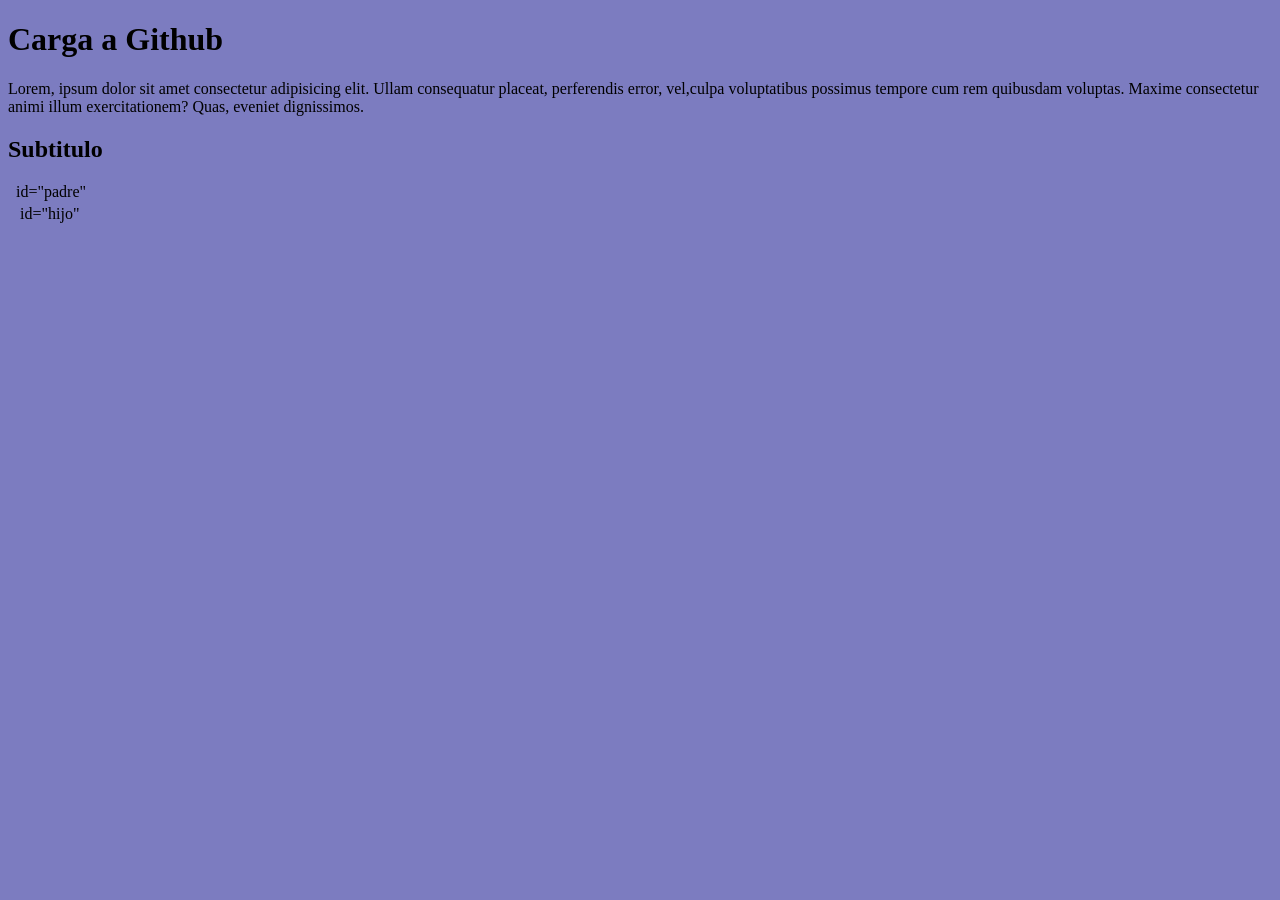
==== index.html @ fec55af4 "Creacion de nueva pag" ====
<!DOCTYPE html>
<html lang="en">

<head>
    <meta charset="UTF-8">
    <meta name="viewport" content="width=device-width, initial-scale=1.0">
    <title>Clase 2</title>
    <link rel="stylesheet" href="style.css">
</head>

<body>
    <h1> Carga a Github </h1>

    <p> Lorem, ipsum dolor sit amet consectetur adipisicing elit. Ullam consequatur placeat, perferendis error,
    vel,culpa voluptatibus possimus tempore cum rem quibusdam voluptas. Maxime consectetur animi illum
    exercitationem?
    Quas, eveniet dignissimos.</p>

    <h2> Subtitulo</h2>

    <section class="caja">
        <div> id="padre"

        <div> id="hijo"</div>

        </div>

    </section>


</body>

</html>
---- style.css ----
body {
    background-color: rgb(124, 124, 192);
}
div {
    width: 50%;
    margin: 2%;
    height: 200px;
}

#padre{
background-color: brown;
}

#hijo {
background-color: bisque;
}

.caja {
    width: 400px;
}
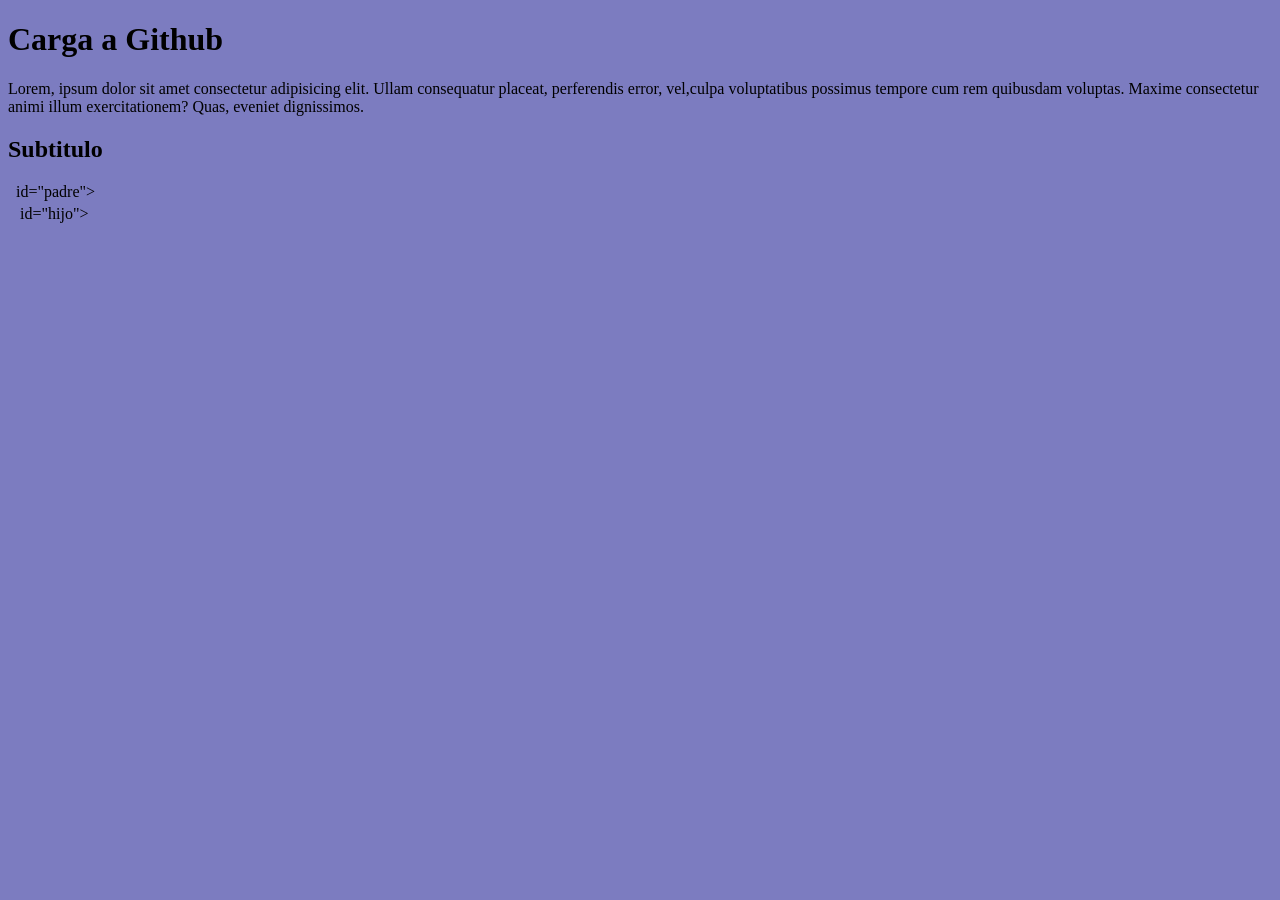
==== commit 761fcaa9: "correcciones" ====
--- a/index.html
+++ b/index.html
@@ -19,9 +19,9 @@
     <h2> Subtitulo</h2>
 
     <section class="caja">
-        <div> id="padre"
+        <div> id="padre">
 
-        <div> id="hijo"</div>
+        <div> id="hijo"> </div>
 
         </div>
 
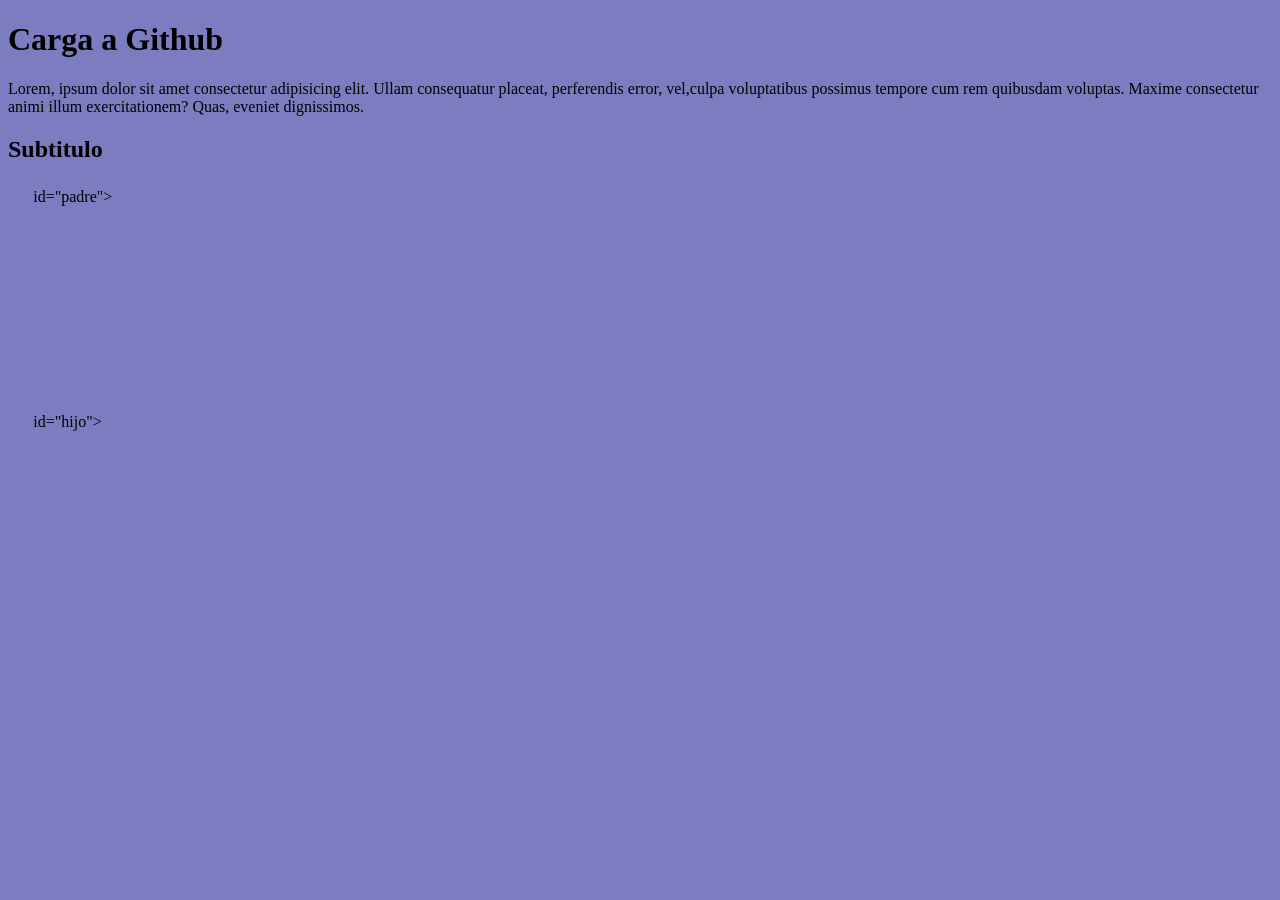
==== commit 0cd778f3: "correciones" ====
--- a/index.html
+++ b/index.html
@@ -18,16 +18,11 @@
 
     <h2> Subtitulo</h2>
 
-    <section class="caja">
-        <div> id="padre">
+    <section class="caja">  </section>
+        <div> id="padre"> </div>
 
         <div> id="hijo"> </div>
-
-        </div>
-
-    </section>
-
-
+    
 </body>
 
 </html>
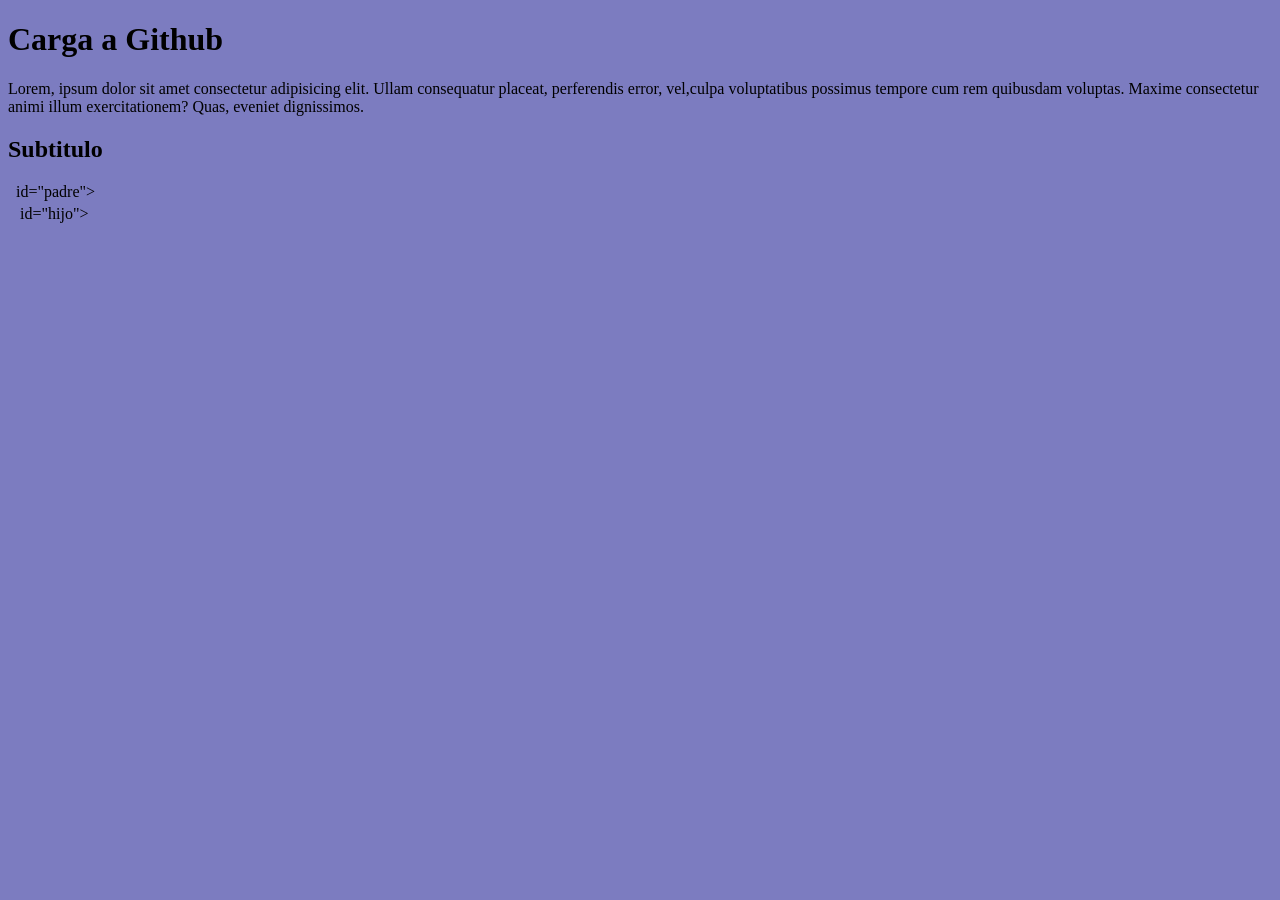
==== commit 94a60e47: "pagina contactos" ====
--- a/index.html
+++ b/index.html
@@ -18,11 +18,11 @@
 
     <h2> Subtitulo</h2>
 
-    <section class="caja">  </section>
-        <div> id="padre"> </div>
-
-        <div> id="hijo"> </div>
-    
+    <section class="caja">  
+        <div> id="padre"> 
+          <div> id="hijo"> </div>
+        </div>
+     </section>
 </body>
 
 </html>
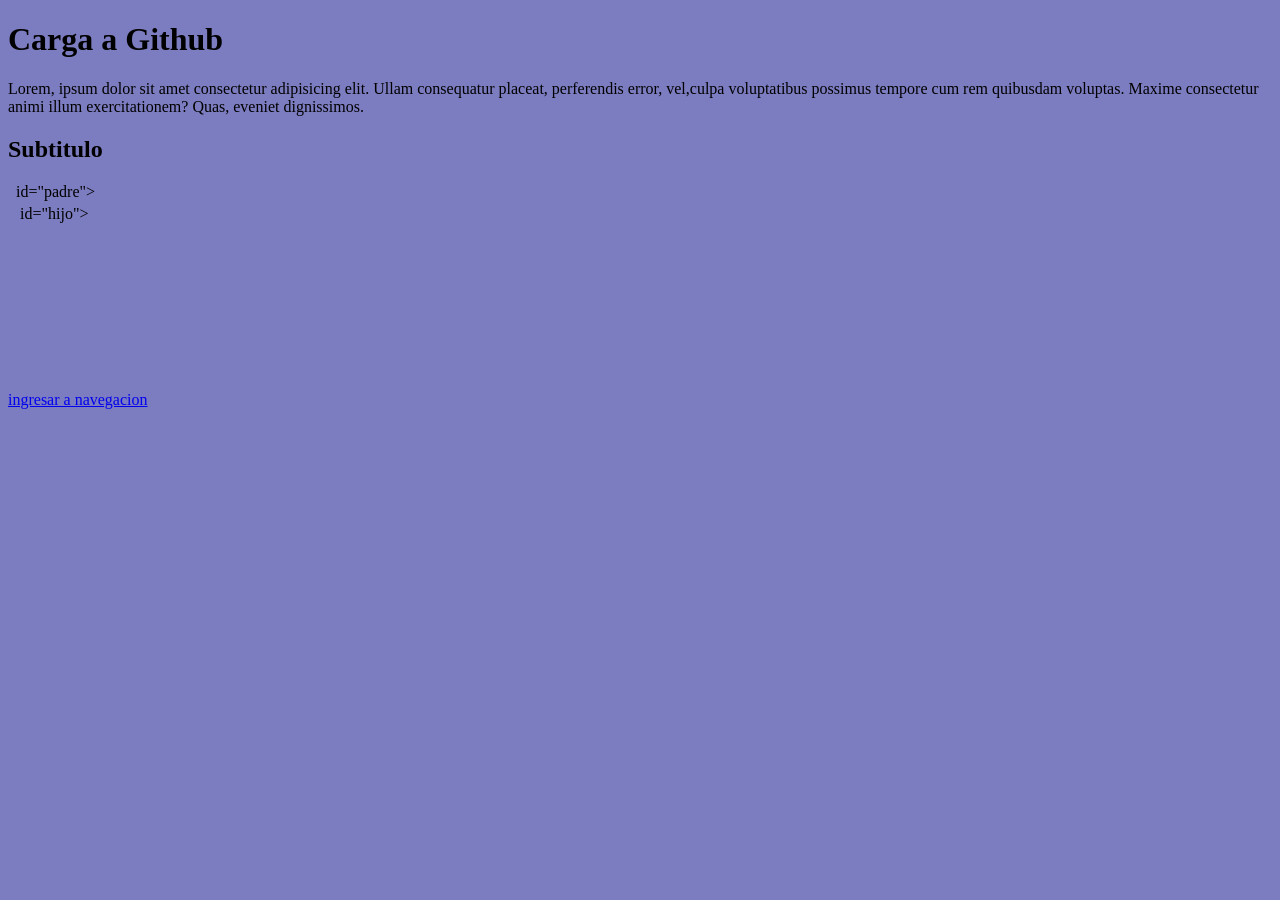
==== commit f251eba8: "link entre htmls" ====
--- a/index.html
+++ b/index.html
@@ -23,6 +23,8 @@
           <div> id="hijo"> </div>
         </div>
      </section>
+
+     <a href="./nuevo.html"> ingresar a navegacion</a>
 </body>
 
 </html>
--- a/style.css
+++ b/style.css
@@ -11,7 +11,7 @@
 background-color: brown;
 }
 
-#hijo {
+.hijo {
 background-color: bisque;
 }
 
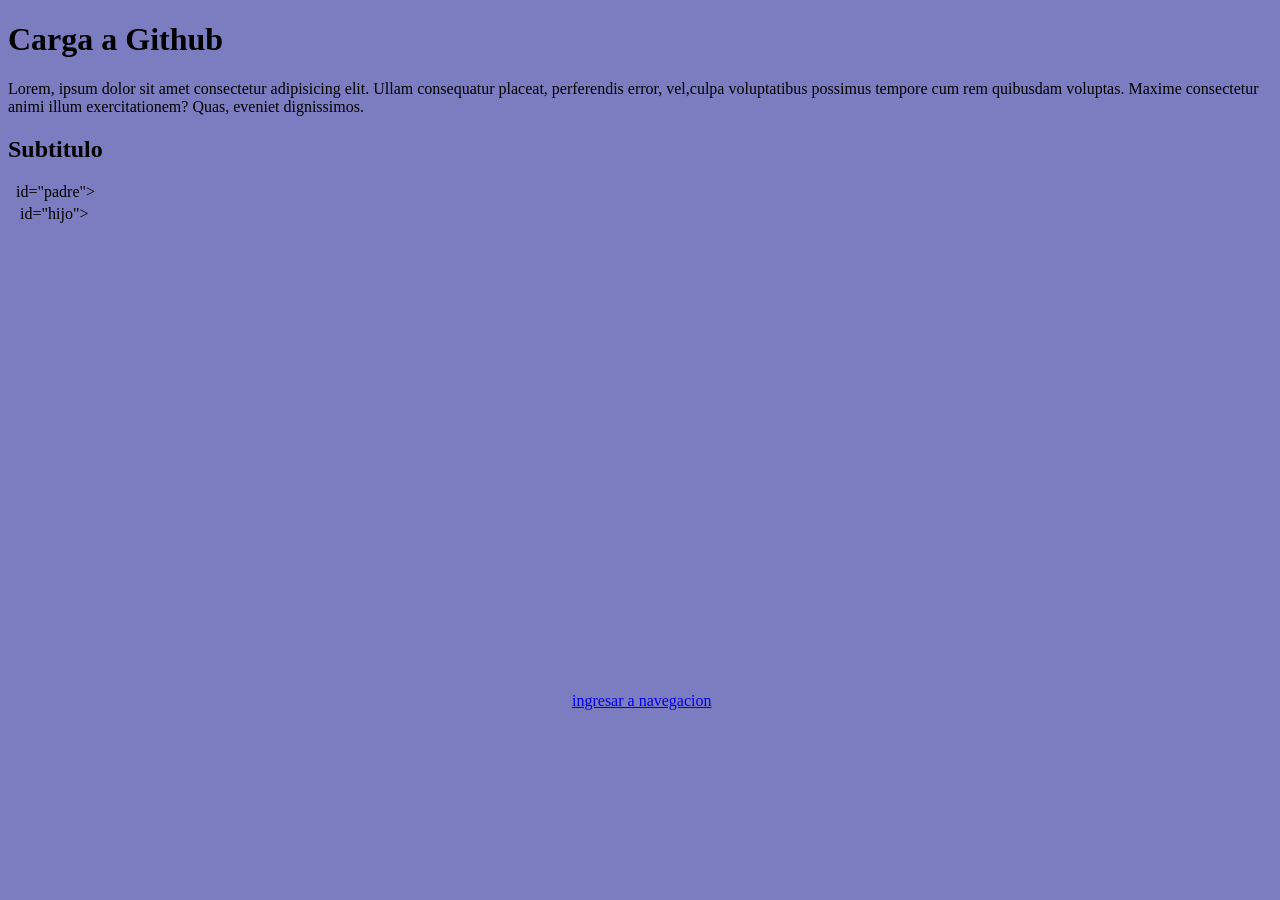
==== commit ad80723c: "iframe" ====
--- a/index.html
+++ b/index.html
@@ -12,19 +12,24 @@
     <h1> Carga a Github </h1>
 
     <p> Lorem, ipsum dolor sit amet consectetur adipisicing elit. Ullam consequatur placeat, perferendis error,
-    vel,culpa voluptatibus possimus tempore cum rem quibusdam voluptas. Maxime consectetur animi illum
-    exercitationem?
-    Quas, eveniet dignissimos.</p>
+        vel,culpa voluptatibus possimus tempore cum rem quibusdam voluptas. Maxime consectetur animi illum
+        exercitationem?
+        Quas, eveniet dignissimos.</p>
 
     <h2> Subtitulo</h2>
 
-    <section class="caja">  
-        <div> id="padre"> 
-          <div> id="hijo"> </div>
+    <section class="caja">
+        <div> id="padre">
+            <div> id="hijo"> </div>
         </div>
-     </section>
+    </section>
 
-     <a href="./nuevo.html"> ingresar a navegacion</a>
+    <iframe width="560" height="315" src="https://www.youtube.com/embed/aImEaTNxBpw?si=ENt7OHoMgJ-bgq18"
+        title="YouTube video player" frameborder="0"
+        allow="accelerometer; autoplay; clipboard-write; encrypted-media; gyroscope; picture-in-picture; web-share"
+        referrerpolicy="strict-origin-when-cross-origin" allowfullscreen></iframe>
+
+    <a href="./nuevo.html"> ingresar a navegacion</a>
 </body>
 
 </html>
--- a/style.css
+++ b/style.css
@@ -11,7 +11,7 @@
 background-color: brown;
 }
 
-.hijo {
+#hijo {
 background-color: bisque;
 }
 
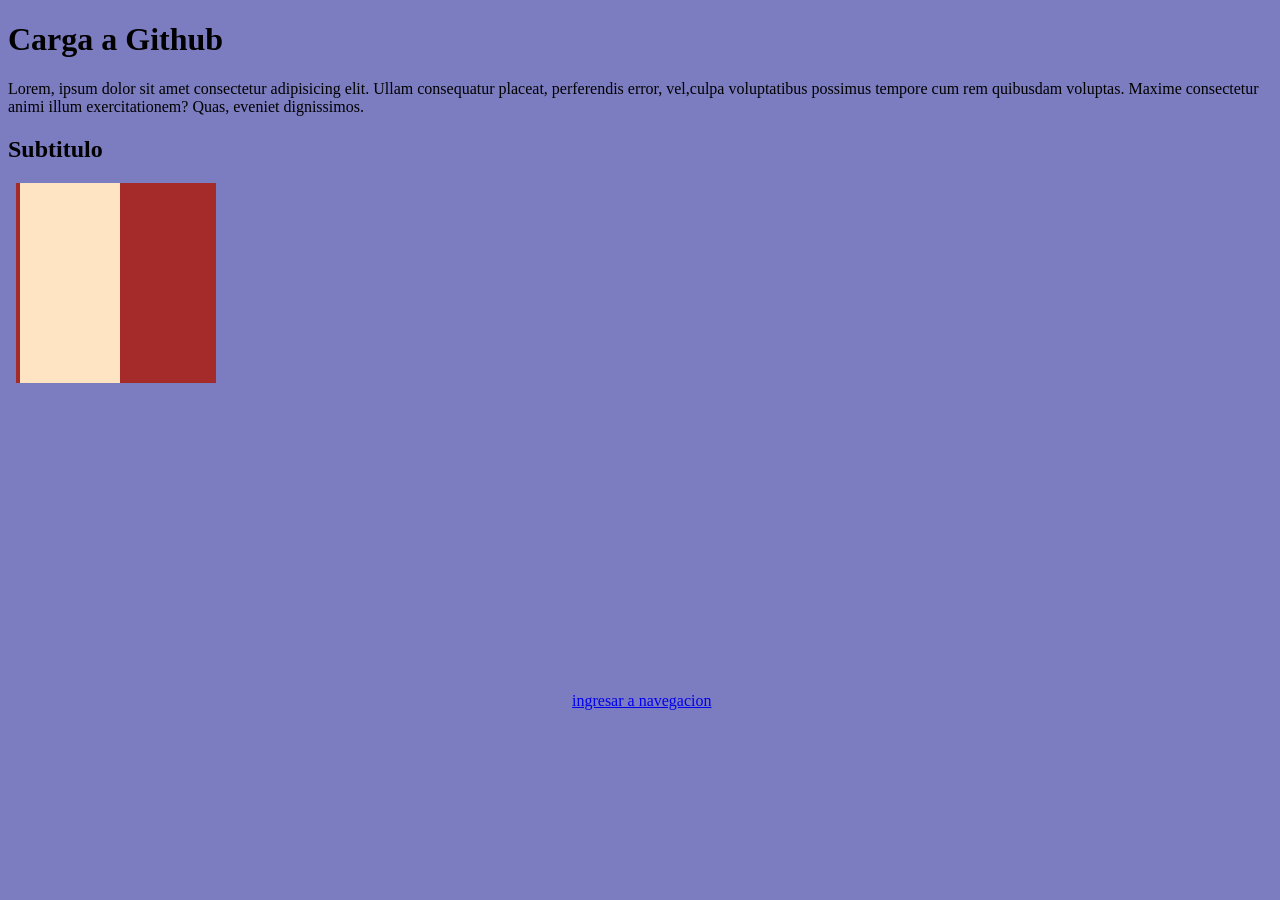
==== commit cb82b038: "correcion de los id" ====
--- a/index.html
+++ b/index.html
@@ -19,8 +19,8 @@
     <h2> Subtitulo</h2>
 
     <section class="caja">
-        <div> id="padre">
-            <div> id="hijo"> </div>
+        <div id ="padre">
+            <div id="hijo"> </div>
         </div>
     </section>
 
